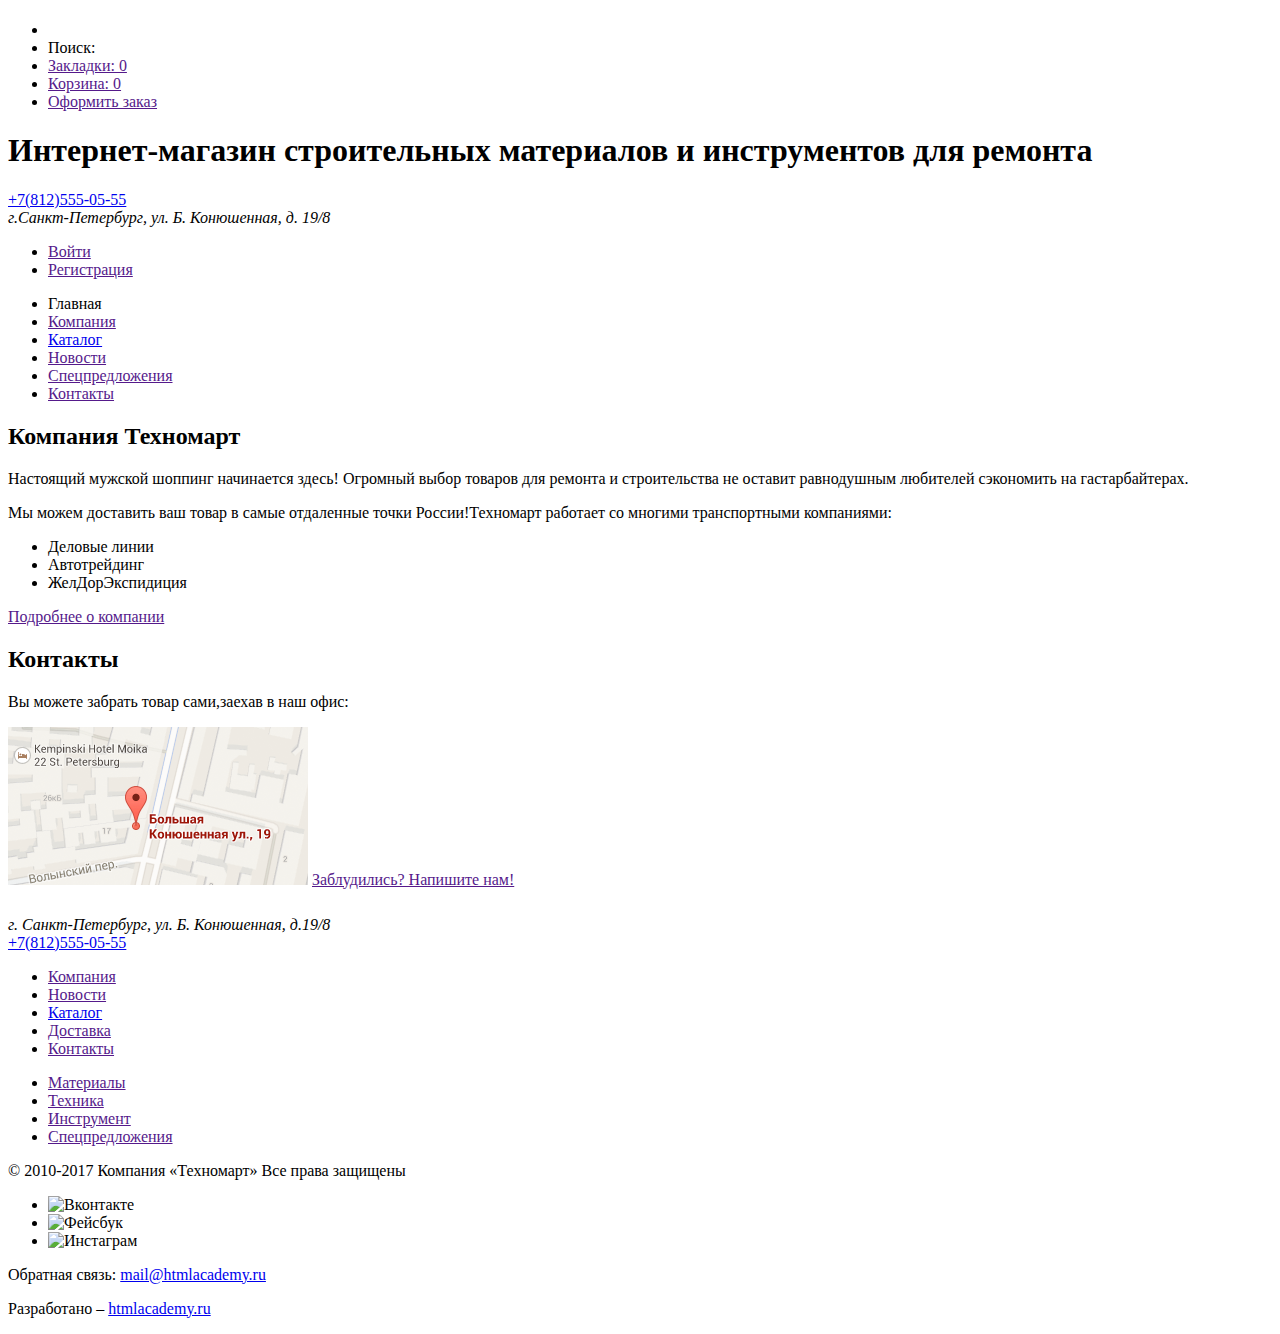
==== index.html @ 38fbeb24 "Личный проект: начинаем готовить графику" ====
<!DOCTYPE html>
<html lang="ru">
<head>
  <meta charset="utf-8">
  <title>HTML Academy: Техномарт</title>
</head>
<body>
<header>
  <ul class="top-bar">
    <li>
      <a>
        <img src="img/logo-technomart.svg" width="109" height="19" alt="Техномарт">
      </a>
    </li>
    <li>
      Поиск:
    </li>
    <li>
      <a href="">Закладки: 0</a>
    </li>
    <li>
      <a href="">Корзина: 0</a>
    </li>
    <li>
      <a href="">Оформить заказ</a>
    </li>
  </ul>
  <h1>Интернет-магазин строительных материалов и инструментов для ремонта</h1>
  <div class="call-block">
    <a href="tel:+78125550555">+7(812)555-05-55</a>
    <address>г.Санкт-Петербург, ул. Б. Конюшенная, д. 19/8</address>
  </div>
  <ul class="login">
    <li>
      <a href="">Войти</a>
    </li>
    <li><a href="">Регистрация</a></li>
  </ul>
  <nav class="main-menu">
    <ul>
      <li>
        <a>Главная</a>
      </li>
      <li>
        <a href="">Компания</a>
      </li>
      <li>
        <a href="catalog.html">Каталог</a>
      </li>
      <li>
        <a href="">Новости</a>
      </li>
      <li>
        <a href="">Спецпредложения</a>
      </li>
      <li>
        <a href="">Контакты</a>
      </li>
    </ul>
  </nav>
</header>
<main>
  <h2>Компания Техномарт</h2>
  <p>Настоящий мужской шоппинг начинается здесь! Огромный выбор товаров для ремонта и строительства не оставит
    равнодушным любителей сэкономить на гастарбайтерах.</p>
  <p>Мы можем доставить ваш товар в самые отдаленные точки России!Техномарт работает со многими транспортными
    компаниями:</p>
  <ul>
    <li>Деловые линии</li>
    <li>Автотрейдинг</li>
    <li>ЖелДорЭкспидиция</li>
  </ul>
  <a href="">Подробнее о компании</a>
  <h2>Контакты</h2>
  <p>Вы можете забрать товар сами,заехав в наш офис:</p>
  <a>
    <img src="img/map-small.png" width="300" height="158" alt="карта проезда к магазину">
  </a>
  <a href="">Заблудились? Напишите нам!</a>
</main>
<footer>
  <a>
    <img src="img/logo-technomart.svg" width="138" height="23">
  </a>
  <div>
    <address>г. Санкт-Петербург, ул. Б. Конюшенная, д.19/8</address>
    <a href="tel:+78125550555">+7(812)555-05-55</a>
  </div>
  <ul class="footer-menu">
    <li>
      <a href="">Компания</a>
    </li>
    <li>
      <a href="">Новости</a>
    </li>
    <li>
      <a href="catalog.html">Каталог</a>
    </li>
    <li>
      <a href="">Доставка</a>
    </li>
    <li>
      <a href="">Контакты</a>
    </li>
  </ul>
  <ul class="footer-menu-bottom">
    <li>
      <a href="">Материалы</a>
    </li>
    <li>
      <a href="">Техника</a>
    </li>
    <li>
      <a href="">Инструмент</a>
    </li>
    <li>
      <a href="">Спецпредложения</a>
    </li>
  </ul>
  <p>© 2010-2017 Компания «Техномарт»
    Все права защищены</p>
  <ul class="social">
    <li>
      <img src="https://via.placeholder.com/26x15" width="26" height="15" alt="Вконтакте">
    </li>
    <li>
      <img src="https://via.placeholder.com/12x22" width="12" height="22" alt="Фейсбук">
    </li>
    <li>
      <img src="https://via.placeholder.com/21x21" width="21" height="21" alt="Инстаграм">
    </li>
  </ul>
  <p>
    Обратная связь:
    <a href="mailto:mail@htmlacademy.ru">mail@htmlacademy.ru</a>
  </p>
  <p>
    Разработано –
    <a href="https://htmlacademy.ru">htmlacademy.ru</a>
  </p>
</footer>
</body>
</html>
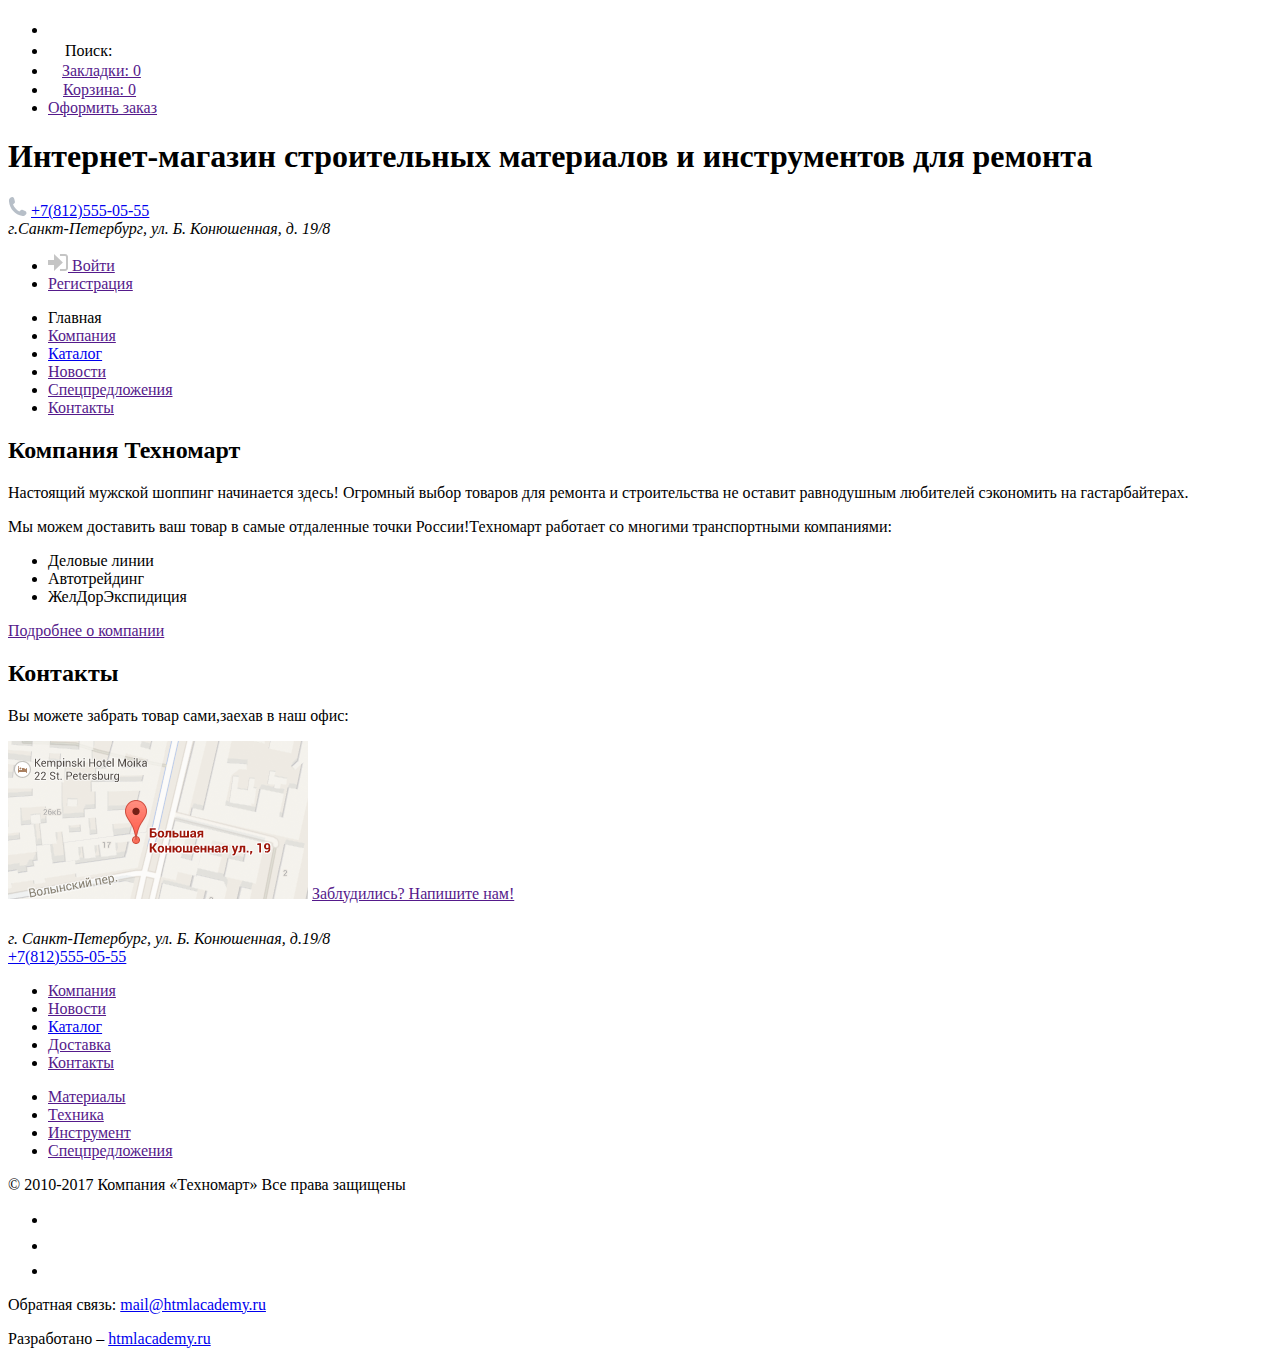
==== commit 994e1007: "Личный проект: начинаем готовить графику (2)" ====
--- a/index.html
+++ b/index.html
@@ -13,13 +13,13 @@
       </a>
     </li>
     <li>
-      Поиск:
+      <img src="img/icon-search.svg" width="17" height="17" alt="Поиск">Поиск:
     </li>
     <li>
-      <a href="">Закладки: 0</a>
+      <a href=""><img src="img/icon-bookmark.svg" width="14" height="16" alt="Закладки">Закладки: 0</a>
     </li>
     <li>
-      <a href="">Корзина: 0</a>
+      <a href=""><img src="img/icon-cart.svg" width="15" height="15" alt="Корзина">Корзина: 0</a>
     </li>
     <li>
       <a href="">Оформить заказ</a>
@@ -27,12 +27,13 @@
   </ul>
   <h1>Интернет-магазин строительных материалов и инструментов для ремонта</h1>
   <div class="call-block">
+    <img src="img/icon-phone.svg" width="19" height="19" alt="Звонок">
     <a href="tel:+78125550555">+7(812)555-05-55</a>
     <address>г.Санкт-Петербург, ул. Б. Конюшенная, д. 19/8</address>
   </div>
   <ul class="login">
     <li>
-      <a href="">Войти</a>
+      <a href=""><img src="img/icon-login.svg" width="20" height="17" alt="Войти"> Войти</a>
     </li>
     <li><a href="">Регистрация</a></li>
   </ul>
@@ -80,7 +81,7 @@
 </main>
 <footer>
   <a>
-    <img src="img/logo-technomart.svg" width="138" height="23">
+    <img src="img/logo-technomart.svg" width="138" height="23" alt="Техномарт">
   </a>
   <div>
     <address>г. Санкт-Петербург, ул. Б. Конюшенная, д.19/8</address>
@@ -121,13 +122,13 @@
     Все права защищены</p>
   <ul class="social">
     <li>
-      <img src="https://via.placeholder.com/26x15" width="26" height="15" alt="Вконтакте">
+      <img src="img/icon-vk.svg" width="26" height="15" alt="Вконтакте">
     </li>
     <li>
-      <img src="https://via.placeholder.com/12x22" width="12" height="22" alt="Фейсбук">
+      <img src="img/icon-fb.svg" width="12" height="22" alt="Фейсбук">
     </li>
     <li>
-      <img src="https://via.placeholder.com/21x21" width="21" height="21" alt="Инстаграм">
+      <img src="img/icon-insta.svg" height="21" alt="Инстаграм">
     </li>
   </ul>
   <p>
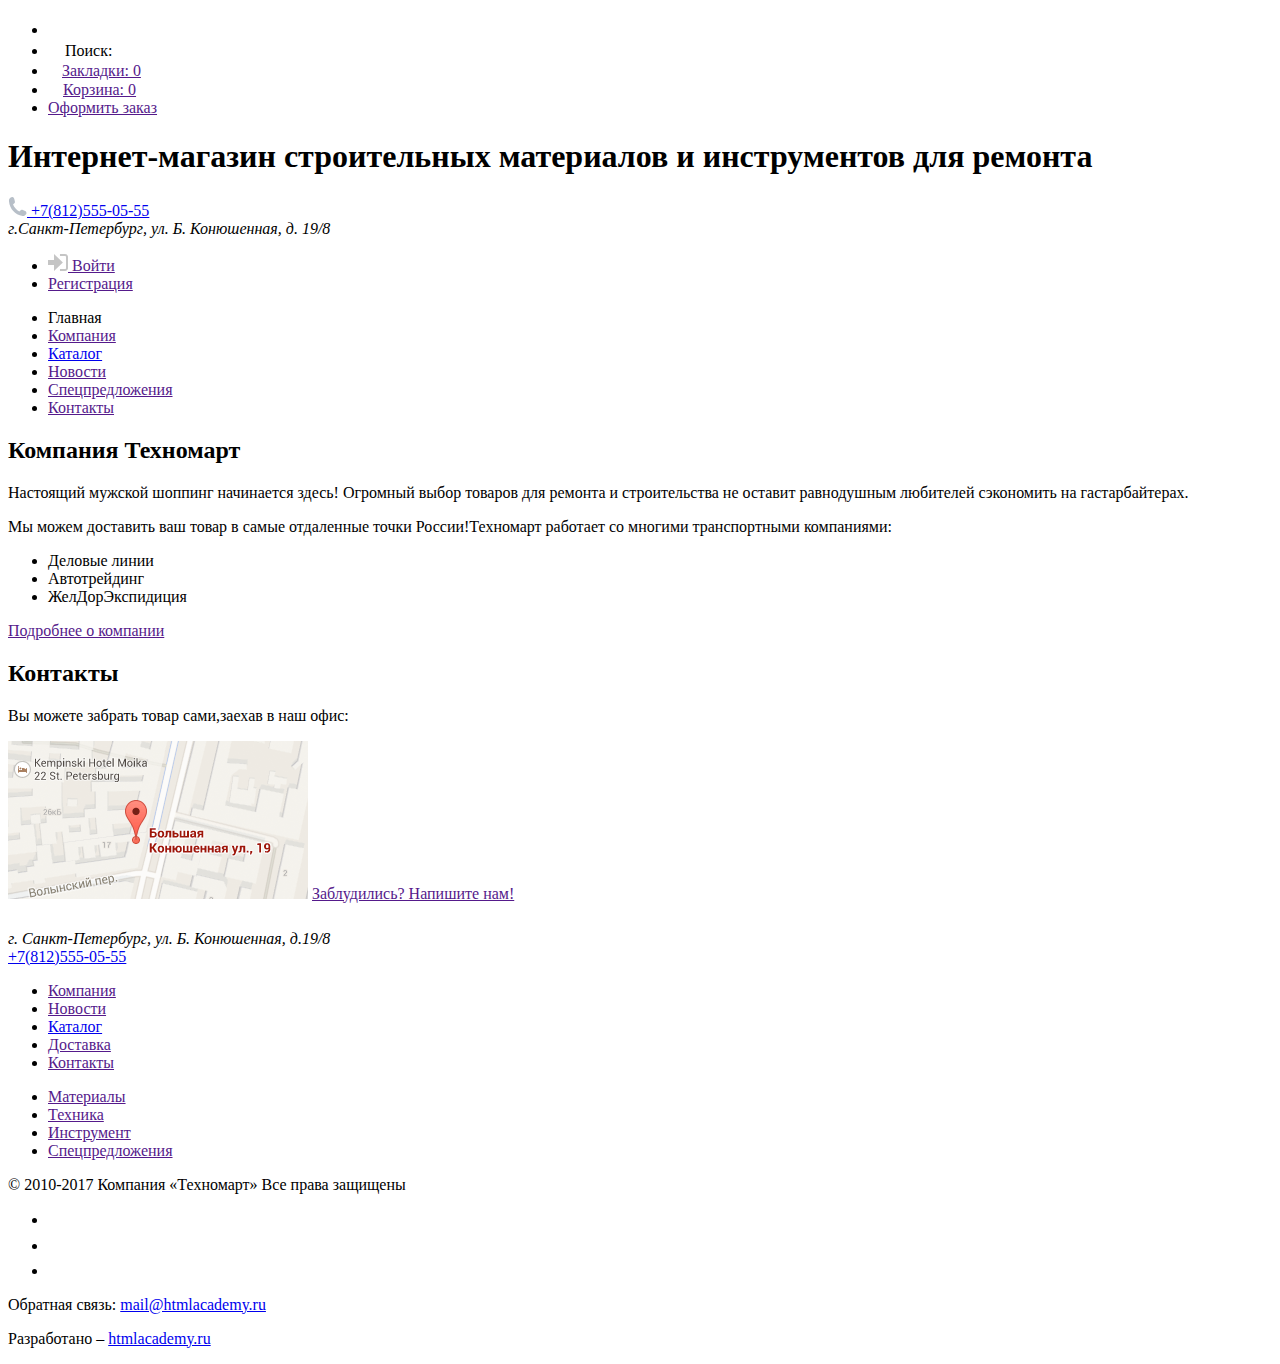
==== commit 4978db30: "Личный проект: начинаем готовить графику (3)" ====
--- a/index.html
+++ b/index.html
@@ -27,8 +27,9 @@
   </ul>
   <h1>Интернет-магазин строительных материалов и инструментов для ремонта</h1>
   <div class="call-block">
+    <a href="tel:+78125550555">
     <img src="img/icon-phone.svg" width="19" height="19" alt="Звонок">
-    <a href="tel:+78125550555">+7(812)555-05-55</a>
+   +7(812)555-05-55</a>
     <address>г.Санкт-Петербург, ул. Б. Конюшенная, д. 19/8</address>
   </div>
   <ul class="login">
@@ -122,13 +123,19 @@
     Все права защищены</p>
   <ul class="social">
     <li>
+      <a href="">
       <img src="img/icon-vk.svg" width="26" height="15" alt="Вконтакте">
+      </a>
     </li>
     <li>
+      <a href="">
       <img src="img/icon-fb.svg" width="12" height="22" alt="Фейсбук">
+      </a>
     </li>
     <li>
-      <img src="img/icon-insta.svg" height="21" alt="Инстаграм">
+      <a href="">
+      <img src="img/icon-insta.svg" width="21" height="21" alt="Инстаграм">
+      </a>
     </li>
   </ul>
   <p>
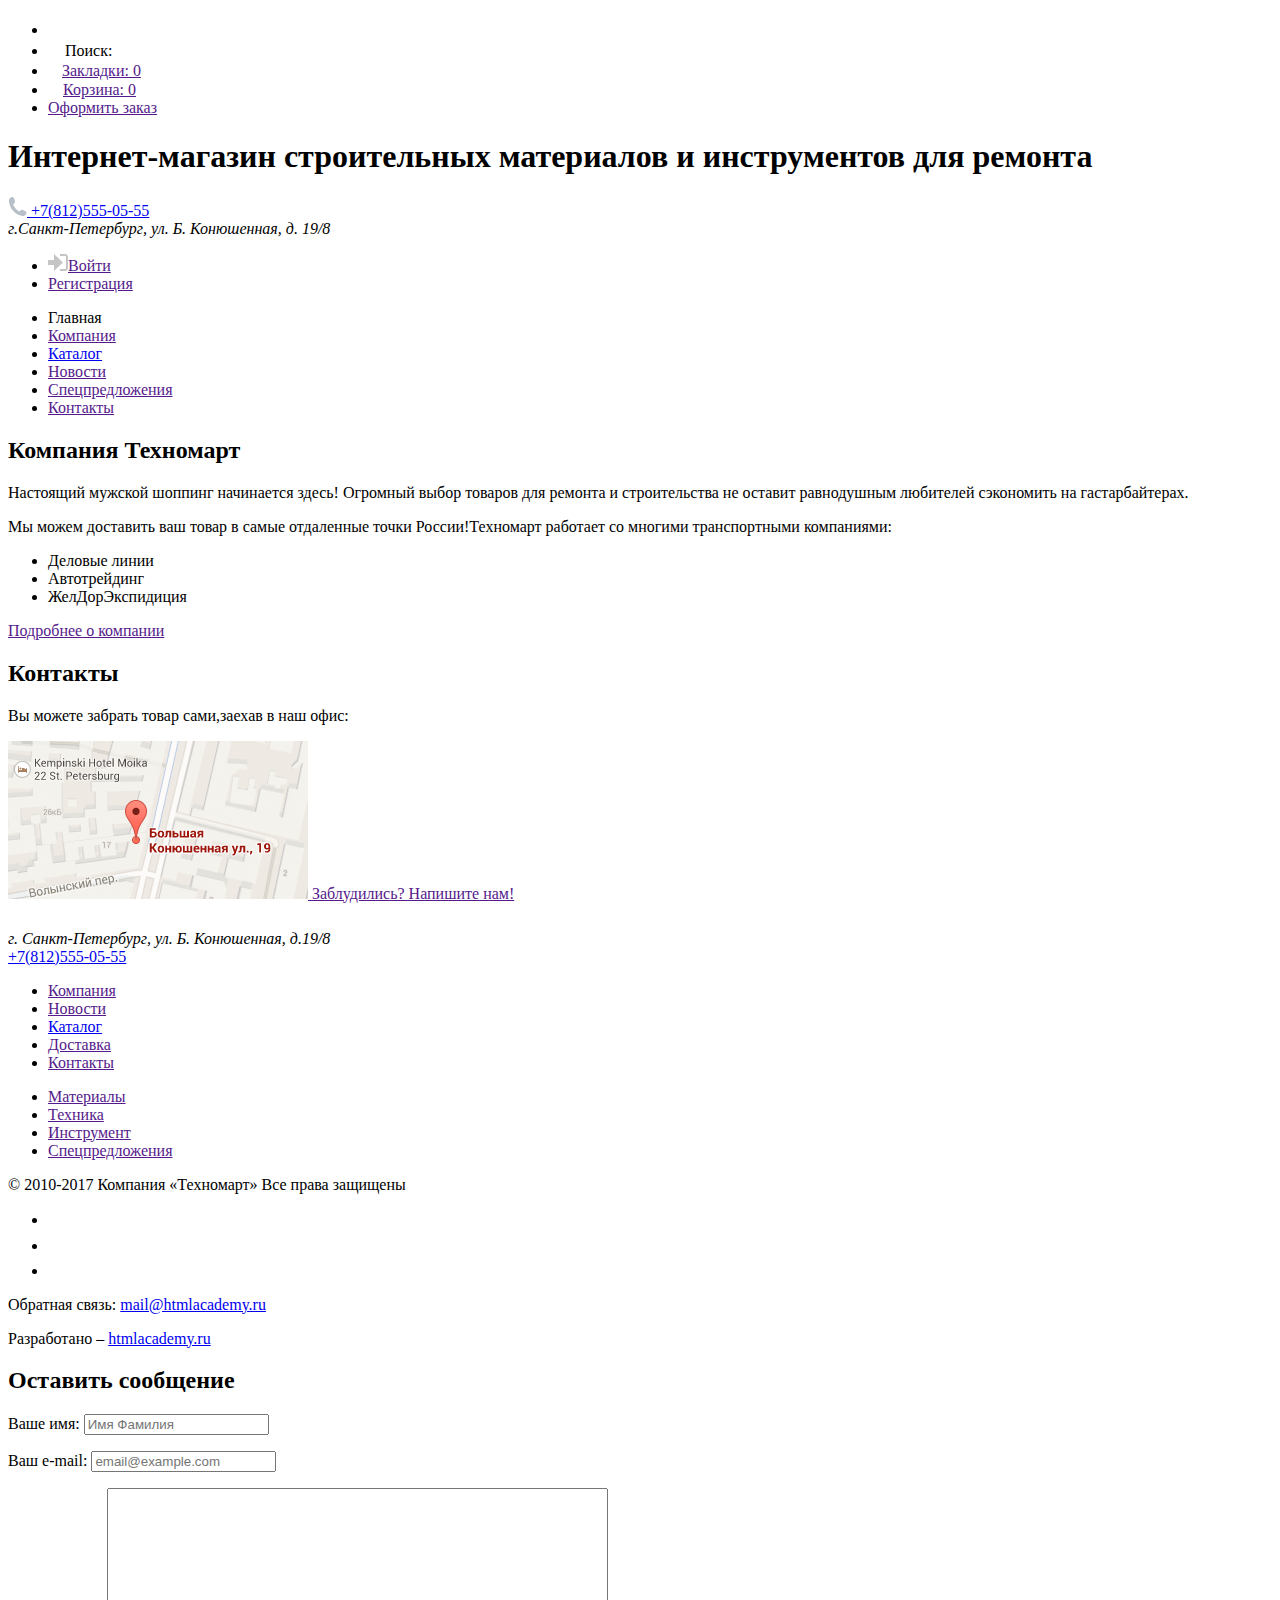
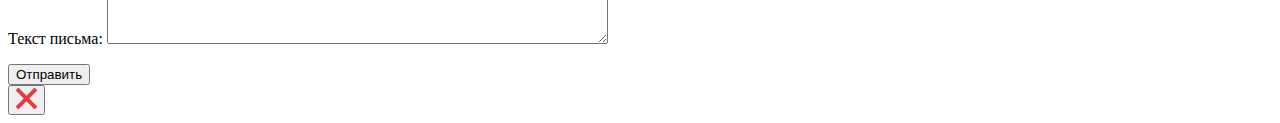
==== commit 4246257e: "Доступность и формы. Личный проект" ====
--- a/index.html
+++ b/index.html
@@ -28,13 +28,14 @@
   <h1>Интернет-магазин строительных материалов и инструментов для ремонта</h1>
   <div class="call-block">
     <a href="tel:+78125550555">
-    <img src="img/icon-phone.svg" width="19" height="19" alt="Звонок">
-   +7(812)555-05-55</a>
+      <img src="img/icon-phone.svg" width="19" height="19" alt="Звонок">
+      +7(812)555-05-55
+    </a>
     <address>г.Санкт-Петербург, ул. Б. Конюшенная, д. 19/8</address>
   </div>
   <ul class="login">
     <li>
-      <a href=""><img src="img/icon-login.svg" width="20" height="17" alt="Войти"> Войти</a>
+      <a href=""><img src="img/icon-login.svg" width="20" height="17" alt="Войти">Войти</a>
     </li>
     <li><a href="">Регистрация</a></li>
   </ul>
@@ -75,7 +76,7 @@
   <a href="">Подробнее о компании</a>
   <h2>Контакты</h2>
   <p>Вы можете забрать товар сами,заехав в наш офис:</p>
-  <a>
+  <a href="">
     <img src="img/map-small.png" width="300" height="158" alt="карта проезда к магазину">
   </a>
   <a href="">Заблудились? Напишите нам!</a>
@@ -124,17 +125,17 @@
   <ul class="social">
     <li>
       <a href="">
-      <img src="img/icon-vk.svg" width="26" height="15" alt="Вконтакте">
+        <img src="img/icon-vk.svg" width="26" height="15" alt="Техномарт в Вконтакте">
       </a>
     </li>
     <li>
       <a href="">
-      <img src="img/icon-fb.svg" width="12" height="22" alt="Фейсбук">
+        <img src="img/icon-fb.svg" width="12" height="22" alt="Техномарт в Фейсбук">
       </a>
     </li>
     <li>
       <a href="">
-      <img src="img/icon-insta.svg" width="21" height="21" alt="Инстаграм">
+        <img src="img/icon-insta.svg" width="21" height="21" alt="Техномарт в Инстаграм">
       </a>
     </li>
   </ul>
@@ -147,5 +148,30 @@
     <a href="https://htmlacademy.ru">htmlacademy.ru</a>
   </p>
 </footer>
+
+<section class="form">
+  <h2 class="visually-hidden">Оставить сообщение</h2>
+  <form class="message-form" action="https://echo.htmlacademy.ru" method="post">
+    <p>
+      <label for="name">Ваше имя:
+        <input type="text" name="name" id="name" placeholder="Имя Фамилия">
+      </label>
+    </p>
+    <p>
+      <label for="email">Ваш e-mail:
+        <input type="text" name="email" id="email" placeholder="email@example.com">
+      </label>
+    </p>
+    <p>
+      <label for="message">Текст письма:</label>
+      <textarea name="message" id="message" placeholder="В свободной форме" cols="60" rows="10">
+      </textarea>
+    </p>
+    <button class="button" type="submit">Отправить</button>
+  </form>
+  <button class="message-close" type="button">
+    <img src="img/form-close.svg" width="21" height="21" alt="Закрыть форму">
+  </button>
+</section>
 </body>
 </html>
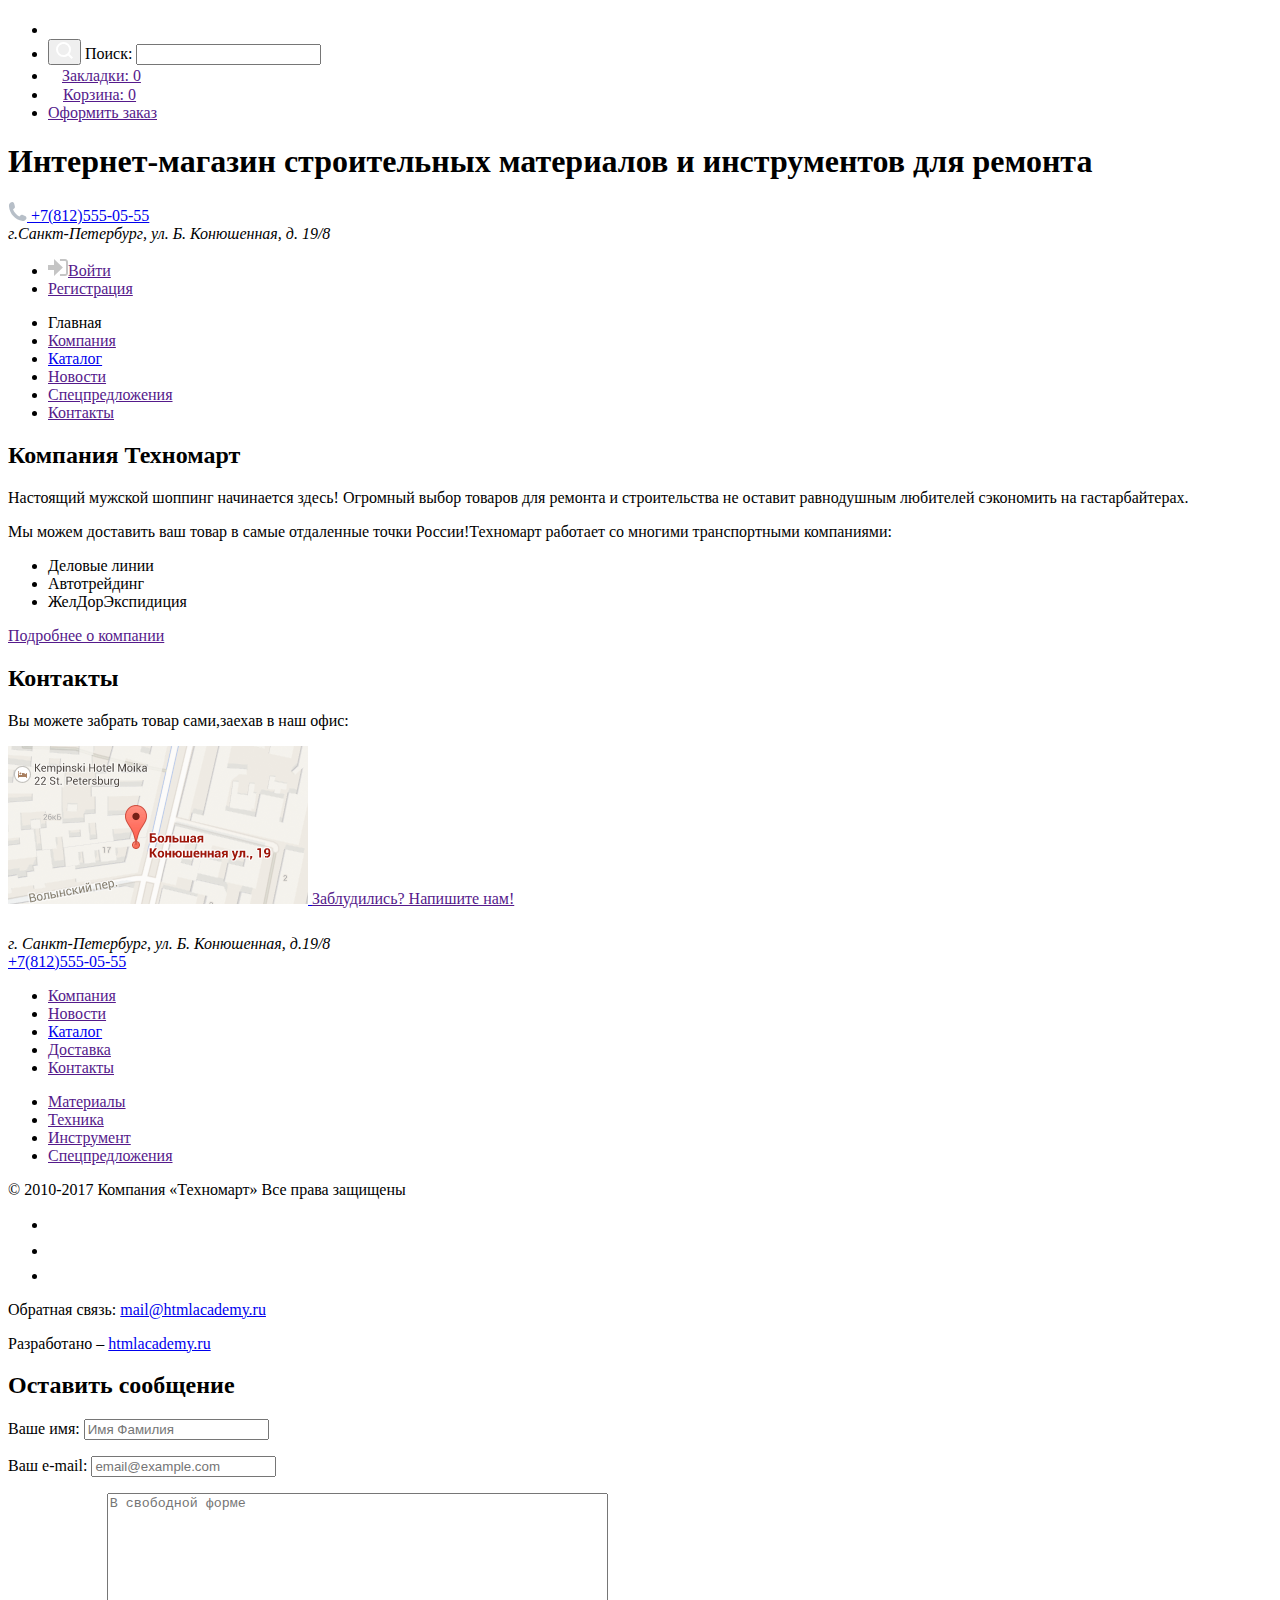
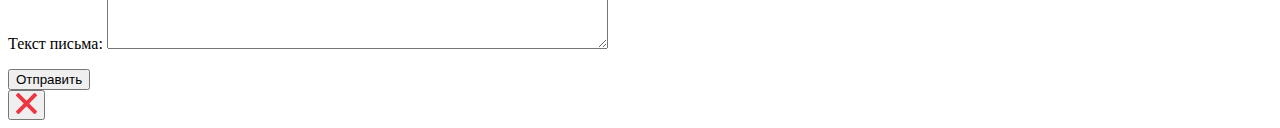
==== commit a11ac11b: "Доступность и формы. Личный проект." ====
--- a/index.html
+++ b/index.html
@@ -1,5 +1,5 @@
 <!DOCTYPE html>
-<html lang="ru">
+<html lang="ru" xmlns="http://www.w3.org/1999/html">
 <head>
   <meta charset="utf-8">
   <title>HTML Academy: Техномарт</title>
@@ -13,13 +13,20 @@
       </a>
     </li>
     <li>
-      <img src="img/icon-search.svg" width="17" height="17" alt="Поиск">Поиск:
+      <form action="https://echo.htmlacademy.ru" method="post">
+        <button class="start-search" type="button">
+          <img src="img/icon-search.svg" width="17" height="17" alt="Поиск">
+        </button>
+        <label for="search-field">Поиск:
+        </label>
+        <input type="text" name="search-field" id="search-field">
+      </form>
     </li>
     <li>
-      <a href=""><img src="img/icon-bookmark.svg" width="14" height="16" alt="Закладки">Закладки: 0</a>
+      <a href="" title="Закладки"><img src="img/icon-bookmark.svg" width="14" height="16" alt="Закладки">Закладки: 0</a>
     </li>
     <li>
-      <a href=""><img src="img/icon-cart.svg" width="15" height="15" alt="Корзина">Корзина: 0</a>
+      <a href="" title="Корзина"><img src="img/icon-cart.svg" width="15" height="15" alt="Корзина">Корзина: 0</a>
     </li>
     <li>
       <a href="">Оформить заказ</a>
@@ -27,7 +34,7 @@
   </ul>
   <h1>Интернет-магазин строительных материалов и инструментов для ремонта</h1>
   <div class="call-block">
-    <a href="tel:+78125550555">
+    <a href="tel:+78125550555" title="Позвонить">
       <img src="img/icon-phone.svg" width="19" height="19" alt="Звонок">
       +7(812)555-05-55
     </a>
@@ -35,7 +42,7 @@
   </div>
   <ul class="login">
     <li>
-      <a href=""><img src="img/icon-login.svg" width="20" height="17" alt="Войти">Войти</a>
+      <a href="" title="Войти"><img src="img/icon-login.svg" width="20" height="17" alt="Войти">Войти</a>
     </li>
     <li><a href="">Регистрация</a></li>
   </ul>
@@ -76,7 +83,7 @@
   <a href="">Подробнее о компании</a>
   <h2>Контакты</h2>
   <p>Вы можете забрать товар сами,заехав в наш офис:</p>
-  <a href="">
+  <a href="https://goo.gl/maps/uuSR1ztE8GMjw1Hd8" title="Карта">
     <img src="img/map-small.png" width="300" height="158" alt="карта проезда к магазину">
   </a>
   <a href="">Заблудились? Напишите нам!</a>
@@ -124,17 +131,17 @@
     Все права защищены</p>
   <ul class="social">
     <li>
-      <a href="">
+      <a href="" title="Техномарт в Вконтакте">
         <img src="img/icon-vk.svg" width="26" height="15" alt="Техномарт в Вконтакте">
       </a>
     </li>
     <li>
-      <a href="">
+      <a href="" title="Техномарт в Фейсбук">
         <img src="img/icon-fb.svg" width="12" height="22" alt="Техномарт в Фейсбук">
       </a>
     </li>
     <li>
-      <a href="">
+      <a href="" title="Техномарт в Инстаграм">
         <img src="img/icon-insta.svg" width="21" height="21" alt="Техномарт в Инстаграм">
       </a>
     </li>
@@ -164,8 +171,7 @@
     </p>
     <p>
       <label for="message">Текст письма:</label>
-      <textarea name="message" id="message" placeholder="В свободной форме" cols="60" rows="10">
-      </textarea>
+      <textarea name="message" id="message" placeholder="В свободной форме" cols="60" rows="10"></textarea>
     </p>
     <button class="button" type="submit">Отправить</button>
   </form>
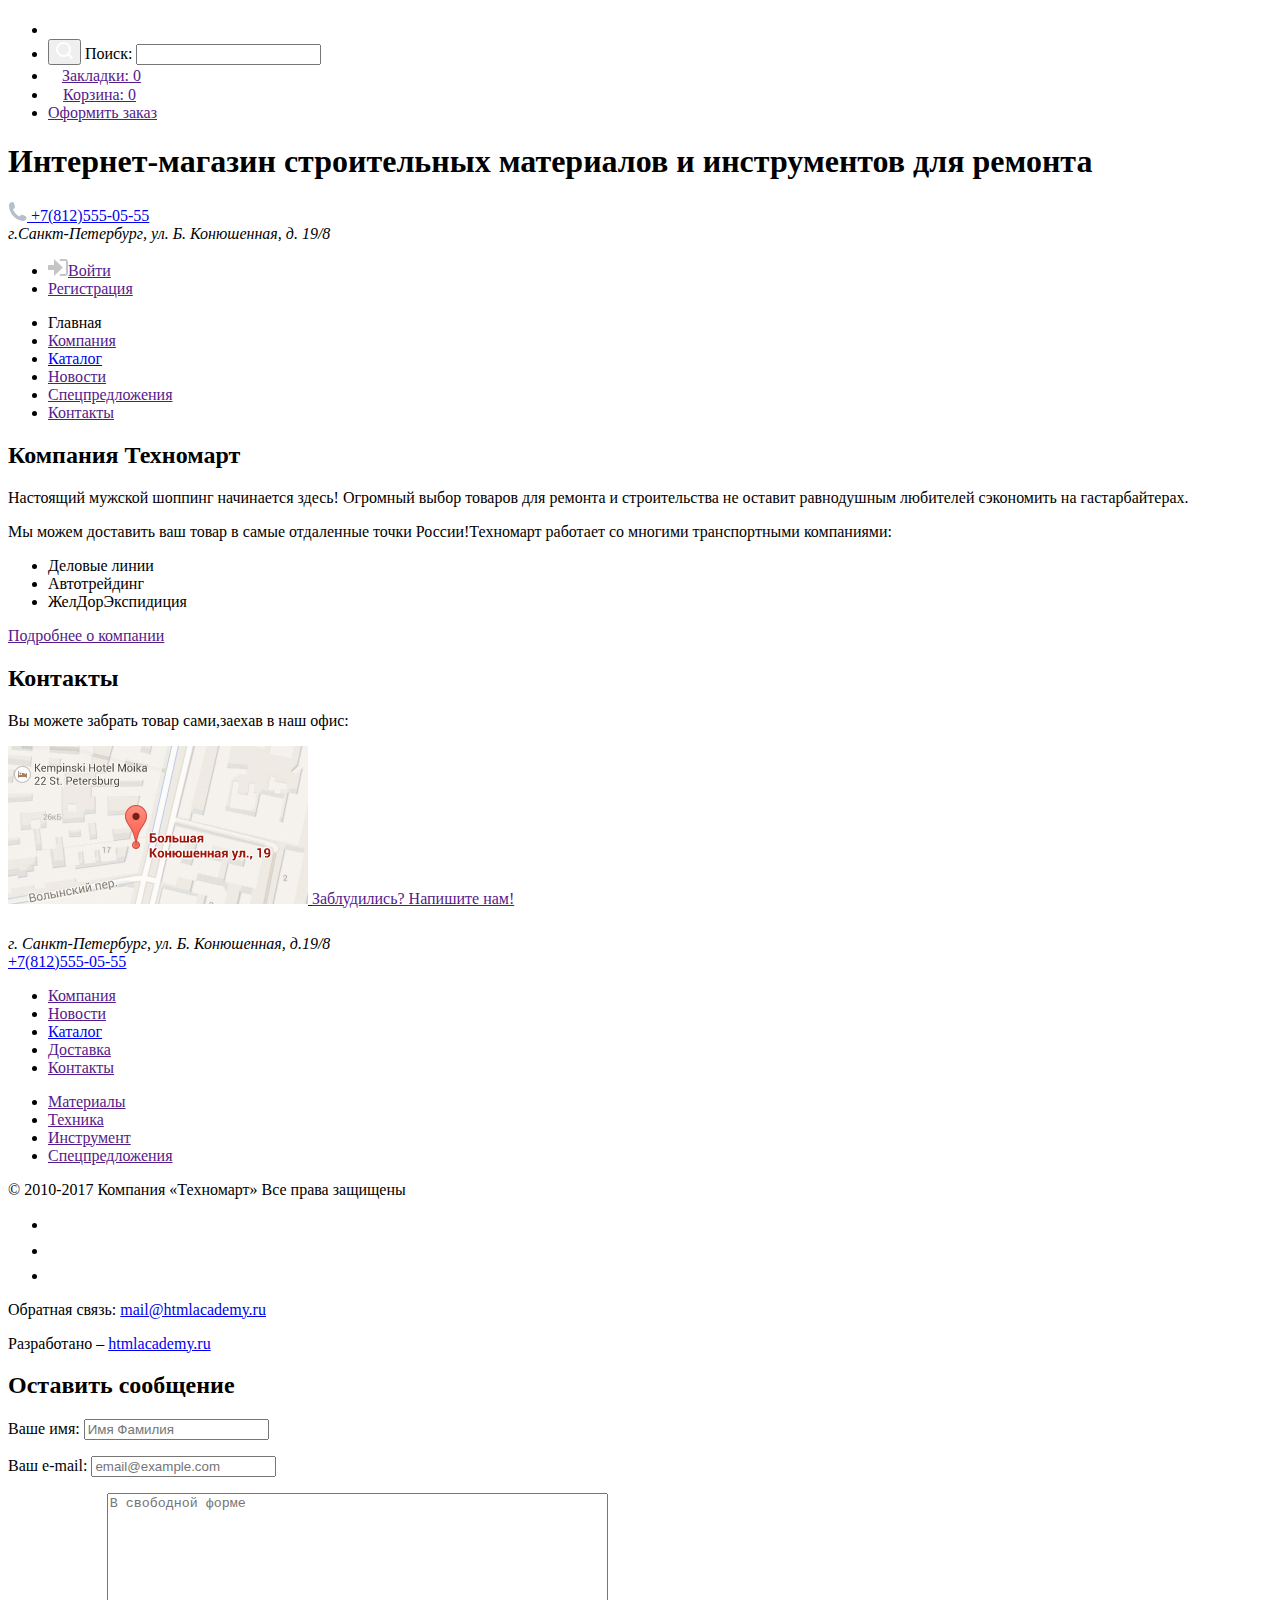
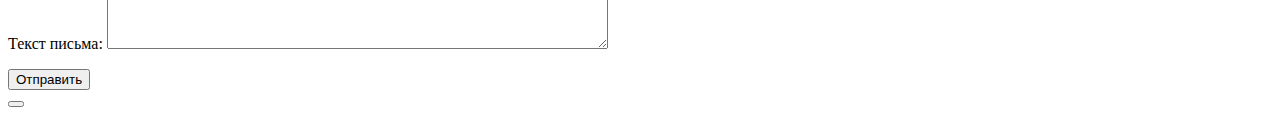
==== commit f9df4630: "Доступность и формы. Личный проект" ====
--- a/index.html
+++ b/index.html
@@ -42,7 +42,7 @@
   </div>
   <ul class="login">
     <li>
-      <a href="" title="Войти"><img src="img/icon-login.svg" width="20" height="17" alt="Войти">Войти</a>
+      <a href=""><img src="img/icon-login.svg" width="20" height="17" alt="Войти">Войти</a>
     </li>
     <li><a href="">Регистрация</a></li>
   </ul>
@@ -84,7 +84,7 @@
   <h2>Контакты</h2>
   <p>Вы можете забрать товар сами,заехав в наш офис:</p>
   <a href="https://goo.gl/maps/uuSR1ztE8GMjw1Hd8" title="Карта">
-    <img src="img/map-small.png" width="300" height="158" alt="карта проезда к магазину">
+    <img src="img/map-small.jpg" width="300" height="158" alt="карта проезда к магазину">
   </a>
   <a href="">Заблудились? Напишите нам!</a>
 </main>
@@ -175,8 +175,7 @@
     </p>
     <button class="button" type="submit">Отправить</button>
   </form>
-  <button class="message-close" type="button">
-    <img src="img/form-close.svg" width="21" height="21" alt="Закрыть форму">
+  <button class="button-close" type="button">
   </button>
 </section>
 </body>
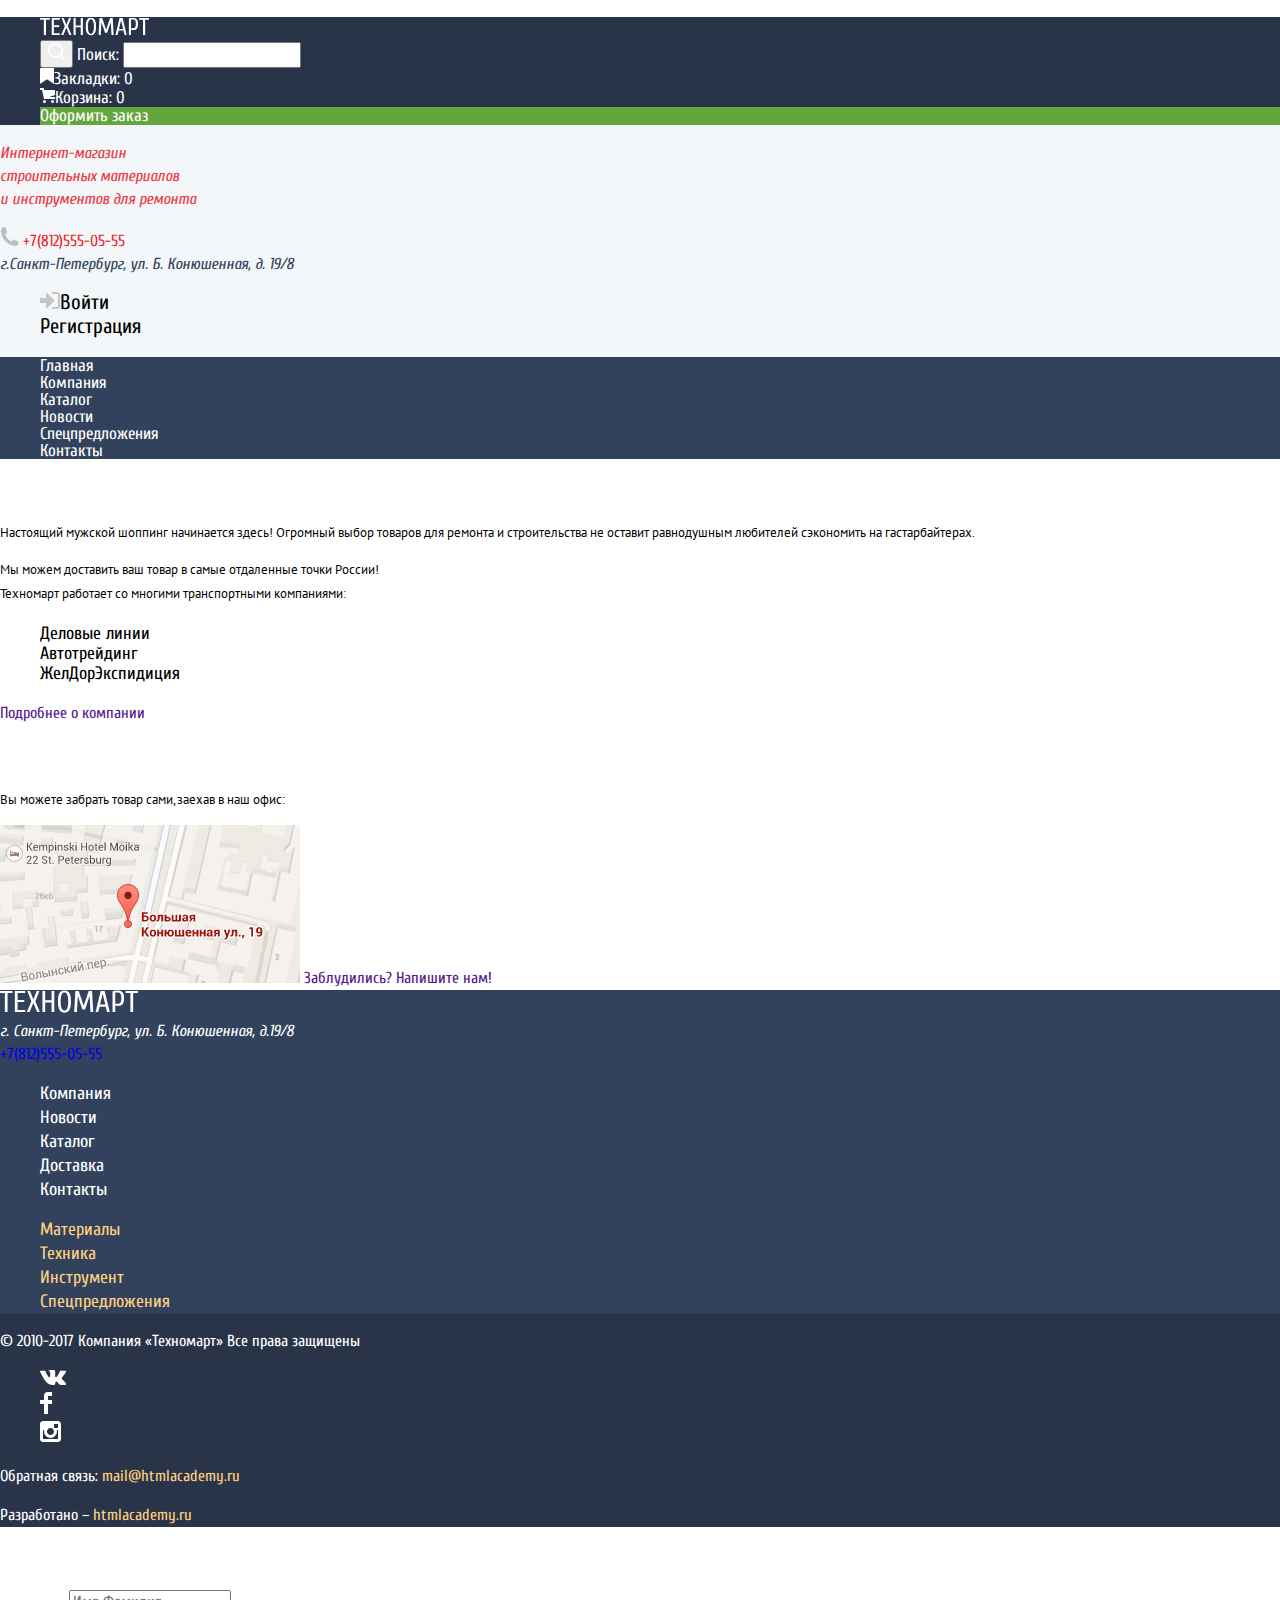
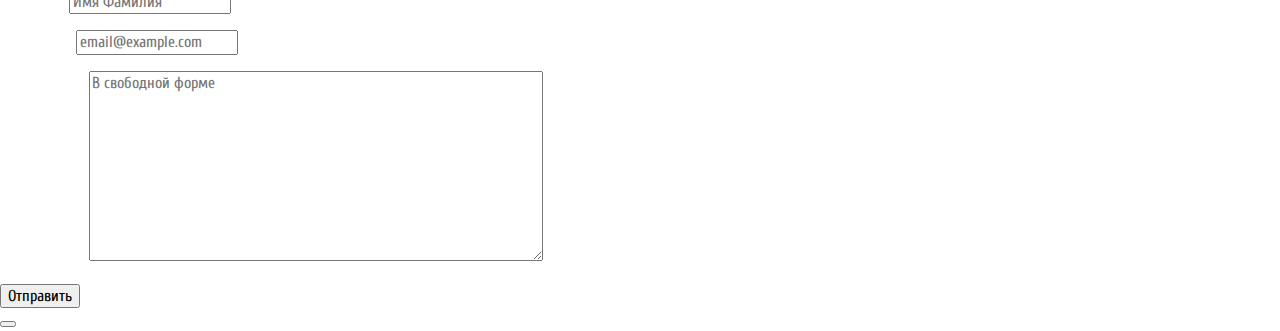
==== commit b13d13ae: "Личный проект: начинаем базовую стилизацию" ====
--- a/index.html
+++ b/index.html
@@ -3,6 +3,9 @@
 <head>
   <meta charset="utf-8">
   <title>HTML Academy: Техномарт</title>
+  <link href="https://fonts.googleapis.com/css?family=Cuprum:400,400i,700|PT+Sans:400,700&display=swap&subset=cyrillic" rel="stylesheet">
+  <link href="css/normalize.css" rel="stylesheet">
+  <link href="css/style.css" rel="stylesheet">
 </head>
 <body>
 <header>
@@ -28,11 +31,11 @@
     <li>
       <a href="" title="Корзина"><img src="img/icon-cart.svg" width="15" height="15" alt="Корзина">Корзина: 0</a>
     </li>
-    <li>
+    <li class="order">
       <a href="">Оформить заказ</a>
     </li>
   </ul>
-  <h1>Интернет-магазин строительных материалов и инструментов для ремонта</h1>
+  <p class="description">Интернет-магазин<br> строительных материалов<br> и инструментов для ремонта</p>
   <div class="call-block">
     <a href="tel:+78125550555" title="Позвонить">
       <img src="img/icon-phone.svg" width="19" height="19" alt="Звонок">
@@ -46,8 +49,8 @@
     </li>
     <li><a href="">Регистрация</a></li>
   </ul>
-  <nav class="main-menu">
-    <ul>
+  <nav>
+    <ul class="main-menu">
       <li>
         <a>Главная</a>
       </li>
@@ -73,9 +76,9 @@
   <h2>Компания Техномарт</h2>
   <p>Настоящий мужской шоппинг начинается здесь! Огромный выбор товаров для ремонта и строительства не оставит
     равнодушным любителей сэкономить на гастарбайтерах.</p>
-  <p>Мы можем доставить ваш товар в самые отдаленные точки России!Техномарт работает со многими транспортными
+  <p>Мы можем доставить ваш товар в самые отдаленные точки России!<br> Техномарт работает со многими транспортными
     компаниями:</p>
-  <ul>
+  <ul class="delivery">
     <li>Деловые линии</li>
     <li>Автотрейдинг</li>
     <li>ЖелДорЭкспидиция</li>
@@ -89,6 +92,7 @@
   <a href="">Заблудились? Напишите нам!</a>
 </main>
 <footer>
+  <div class="footer-menu-block">
   <a>
     <img src="img/logo-technomart.svg" width="138" height="23" alt="Техномарт">
   </a>
@@ -127,6 +131,7 @@
       <a href="">Спецпредложения</a>
     </li>
   </ul>
+  </div>
   <p>© 2010-2017 Компания «Техномарт»
     Все права защищены</p>
   <ul class="social">
@@ -146,11 +151,11 @@
       </a>
     </li>
   </ul>
-  <p>
+  <p class="mail-us">
     Обратная связь:
-    <a href="mailto:mail@htmlacademy.ru">mail@htmlacademy.ru</a>
+     <a href="mailto:mail@htmlacademy.ru">mail@htmlacademy.ru</a>
   </p>
-  <p>
+  <p class="developed">
     Разработано –
     <a href="https://htmlacademy.ru">htmlacademy.ru</a>
   </p>
--- a/css/style.css
+++ b/css/style.css
@@ -0,0 +1,225 @@
+body {
+  margin: 0;
+  padding: 0;
+  font-family: "Cuprum", Arial, sans-serif;
+  font-size: 16px;
+  line-height: 23px;
+  color: #ffffff;
+}
+
+header {
+  background-color: #f4f7f9;
+}
+
+h1 {
+  font-size: 30px;
+  line-height: 30px;
+  font-weight: normal;
+}
+
+h2 {
+  font-weight: normal;
+}
+
+h3 {
+  color: black;
+}
+
+main p {
+  font-family: 'PT Sans', Arial, sans-serif;
+  font-size: 13px;
+  line-height: 24px;
+  color: #000000;
+}
+
+a {
+  text-decoration: none;
+}
+
+fieldset {
+  font-family: 'PT Sans', Arial, sans-serif;
+  font-size: 15px;
+  line-height: 20px;
+  color: black;
+  text-transform: uppercase;
+}
+
+.catalog p{
+  font-family: 'PT Sans', Arial, sans-serif;
+  font-size: 17px;
+  line-height: 18px;
+  font-weight: bold;
+  color: #ffffff;
+}
+
+.mail-us a{
+  text-decoration: none;
+  color: #ffd180;
+}
+
+.developed a{
+  text-decoration: none;
+  color: #ffd180;
+}
+
+.delivery {
+  font-size: 18px;
+  line-height: 20px;
+  color: #000000;
+}
+
+.description {
+  font-size: 16px;
+  line-height: 23px;
+  text-align: left;
+  font-style: italic;
+  color: #ee3643;
+}
+
+.top-bar,
+.main-menu,
+.login,
+.delivery,
+.footer-menu,
+.footer-menu-bottom,
+.social {
+  list-style: none;
+}
+
+.top-bar a,
+.main-menu a,
+.login a,
+.footer-menu a,
+.footer-menu-bottom a{
+  color: #ffffff;
+}
+
+.top-bar a:hover,
+.top-bar a:focus {
+  background-color: #212a3a;
+}
+
+.top-bar a:active {
+  background-color: #161d29;
+  color: rgba(255, 255, 255, 0.6);
+}
+
+
+.order {
+  background-color: #63a63e;
+}
+
+.order a:hover,
+.order a:focus {
+  background-color: #5fbb2d;
+}
+
+.order a:active {
+  background-color: #518534;
+  color: rgba(255, 255, 255, 0.5);
+}
+
+.top-bar,
+footer {
+  background-color: #293449;
+}
+
+.top-bar {
+  font-size: 17px;
+  line-height: 1.06;
+}
+
+.login a {
+  font-size: 21px;
+  line-height: 21px;
+  color: #000000;
+}
+
+.login a:hover,
+.login a:focus {
+  color: #ee3643;
+}
+
+.login a:active {
+  color: rgba(0, 0, 0, 0.3);
+}
+
+.call-block {
+  color: #32425c;
+}
+
+.call-block a {
+  color: #e9292a;
+}
+
+.main-menu {
+  font-size: 17px;
+  line-height: 1;
+  background-color: #32425c;
+}
+
+.main-menu a:hover,
+.main-menu a:focus {
+  background-color: #1d2739;
+}
+
+.main-menu a:active{
+  background-color: #1d2739;
+  color: rgba(255, 255, 255, 0.5);
+}
+
+.old-price {
+  font-family: 'PT Sans', Arial, sans-serif;
+  font-weight: bold;
+  color:#999999;
+}
+
+.price {
+  font-family: 'PT Sans', Arial, sans-serif;
+  font-weight: bold;
+  font-size: 17px;
+  line-height: 18px;
+  color: #ffffff;
+}
+
+.wrap {
+  width: 940px;
+  height: 89px;
+  background-color: #f2f6f8;
+}
+
+.footer-menu-block {
+  background-color: #32425c;
+}
+
+.footer-menu a {
+  font-size: 18px;
+  line-height: 24px;
+  color: #ffffff;
+}
+
+.footer-menu a:hover,
+.footer-menu a:focus {
+  text-decoration: underline;
+  color: #ffffff;
+}
+
+.footer-menu a:active {
+  color: rgba(241, 245, 247, 0.5);
+}
+
+.footer-menu-bottom a {
+  font-size: 18px;
+  line-height: 24px;
+  color: #ffd180;
+}
+
+.footer-menu-bottom a:hover,
+.footer-menu-bottom a:focus {
+  text-decoration: underline;
+}
+
+.footer-menu-bottom a:active {
+  color: rgba(255, 209, 128, 0.5);
+}
+
